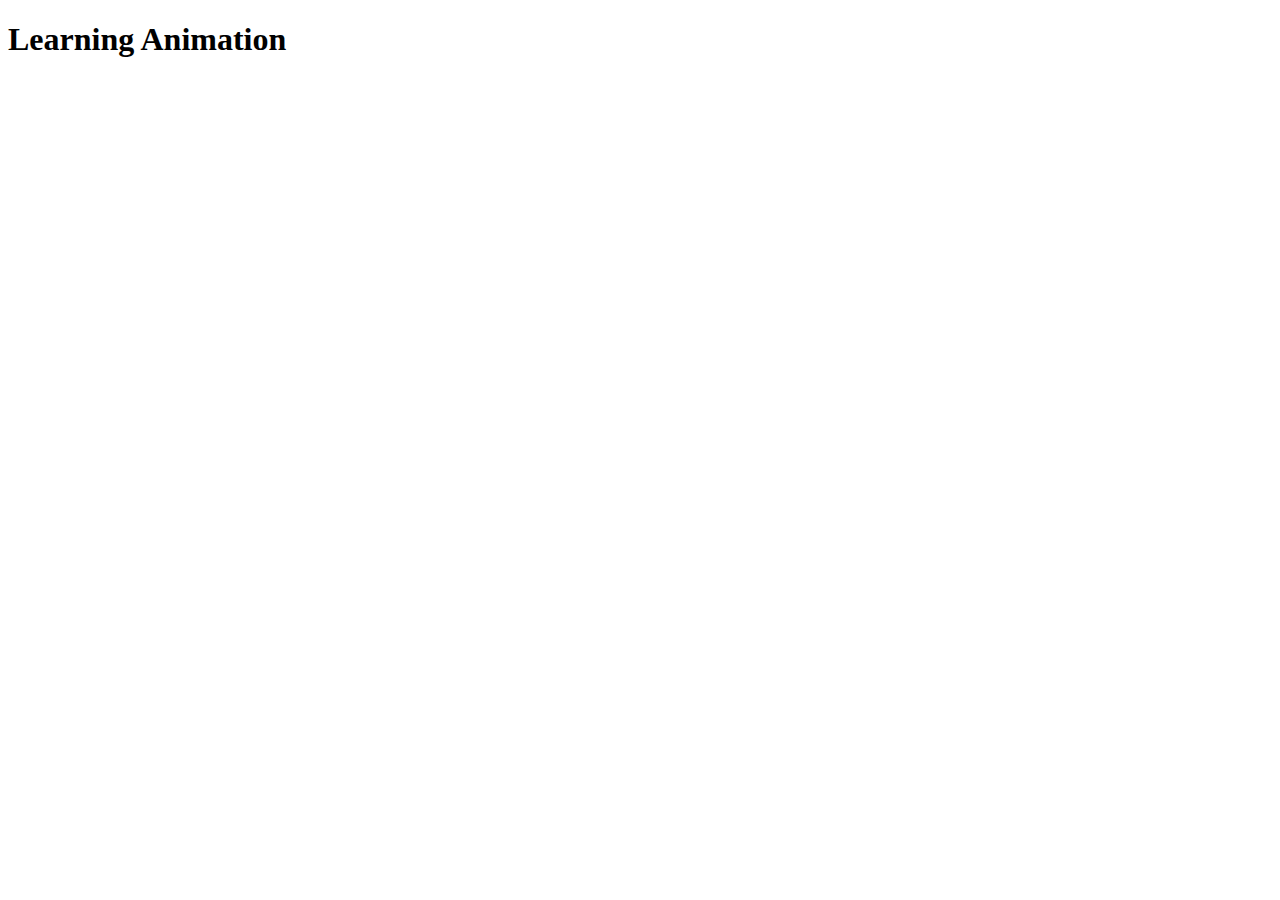
==== index.html @ 43fa75f5 "Index file adding this is the root file" ====
<!DOCTYPE html>
<html lang="en">
<head>
    <meta charset="UTF-8">
    <meta name="viewport" content="width=device-width, initial-scale=1.0">
    <title>Animation CSS3</title>
</head>
<body>
    <h1>Learning Animation</h1>
    
</body>
</html>
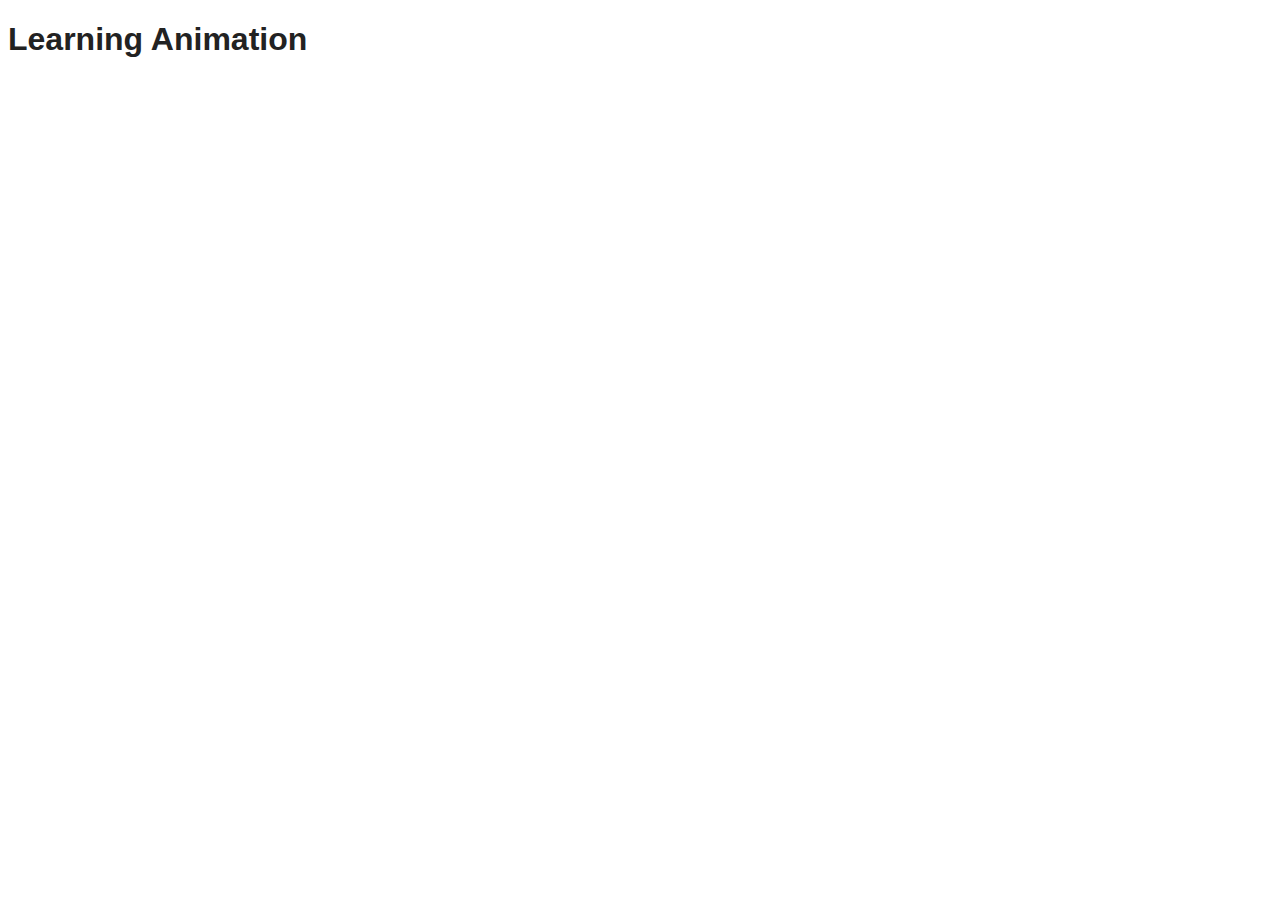
==== commit 88850054: "CSS link with index.html file" ====
--- a/index.html
+++ b/index.html
@@ -4,6 +4,7 @@
     <meta charset="UTF-8">
     <meta name="viewport" content="width=device-width, initial-scale=1.0">
     <title>Animation CSS3</title>
+    <link rel="stylesheet" href="main.css">
 </head>
 <body>
     <h1>Learning Animation</h1>
--- a/main.css
+++ b/main.css
@@ -0,0 +1,5 @@
+body{
+    font-family: 'Gill Sans', 'Gill Sans MT', Calibri, 'Trebuchet MS', sans-serif;
+    font-size: 16px;
+    color: #222;
+}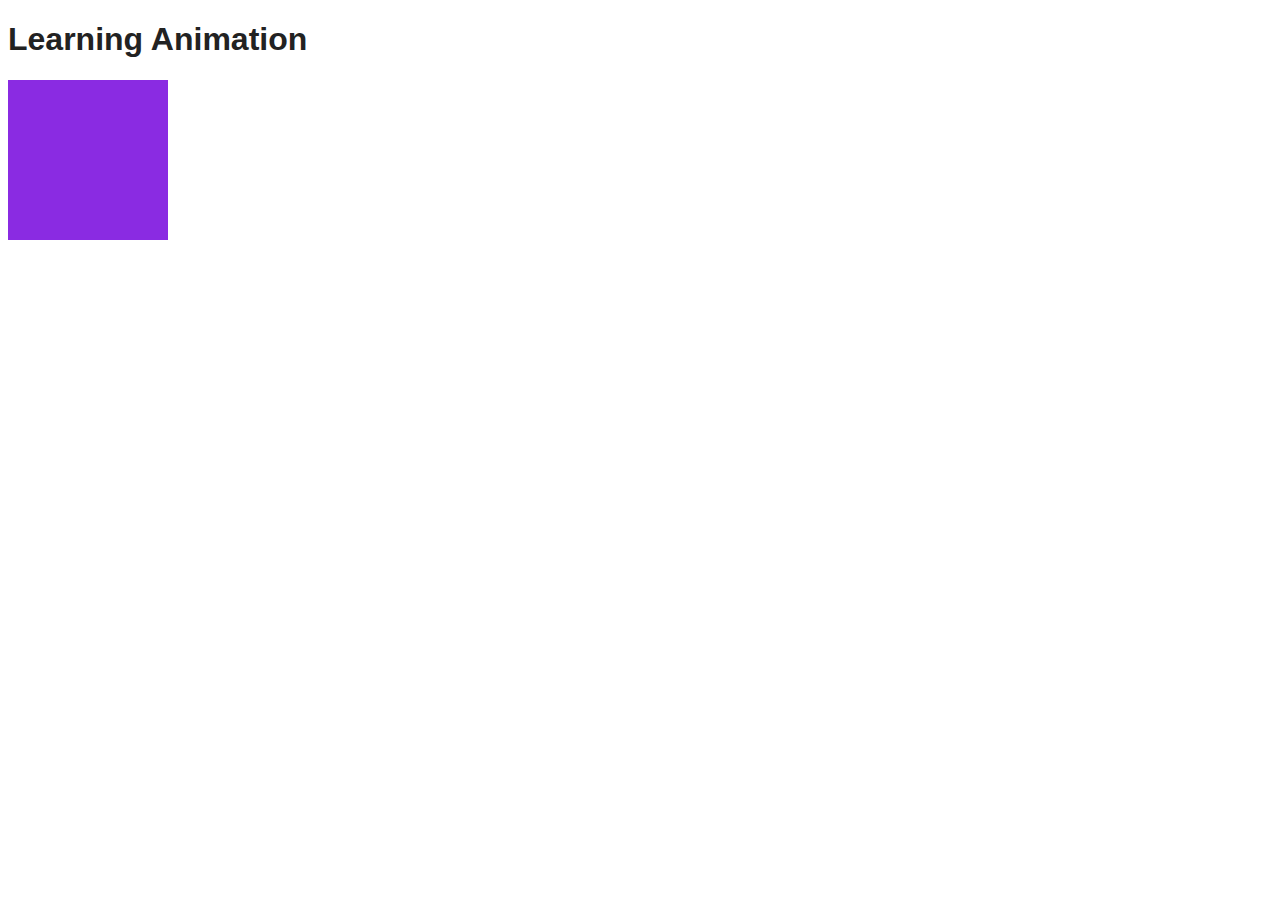
==== commit cd33c72b: "Simple animation added to test" ====
--- a/index.html
+++ b/index.html
@@ -8,6 +8,7 @@
 </head>
 <body>
     <h1>Learning Animation</h1>
+    <div class="item"></div>
     
 </body>
 </html>--- a/main.css
+++ b/main.css
@@ -2,4 +2,16 @@
     font-family: 'Gill Sans', 'Gill Sans MT', Calibri, 'Trebuchet MS', sans-serif;
     font-size: 16px;
     color: #222;
+}
+
+.item{
+    background-color: blueviolet;
+    height:10em;
+    width: 10em;
+    position: relative;
+    left: 0;
+    transition: all .2s ease-in;
+}
+.item:hover{
+    left: 5em;
 }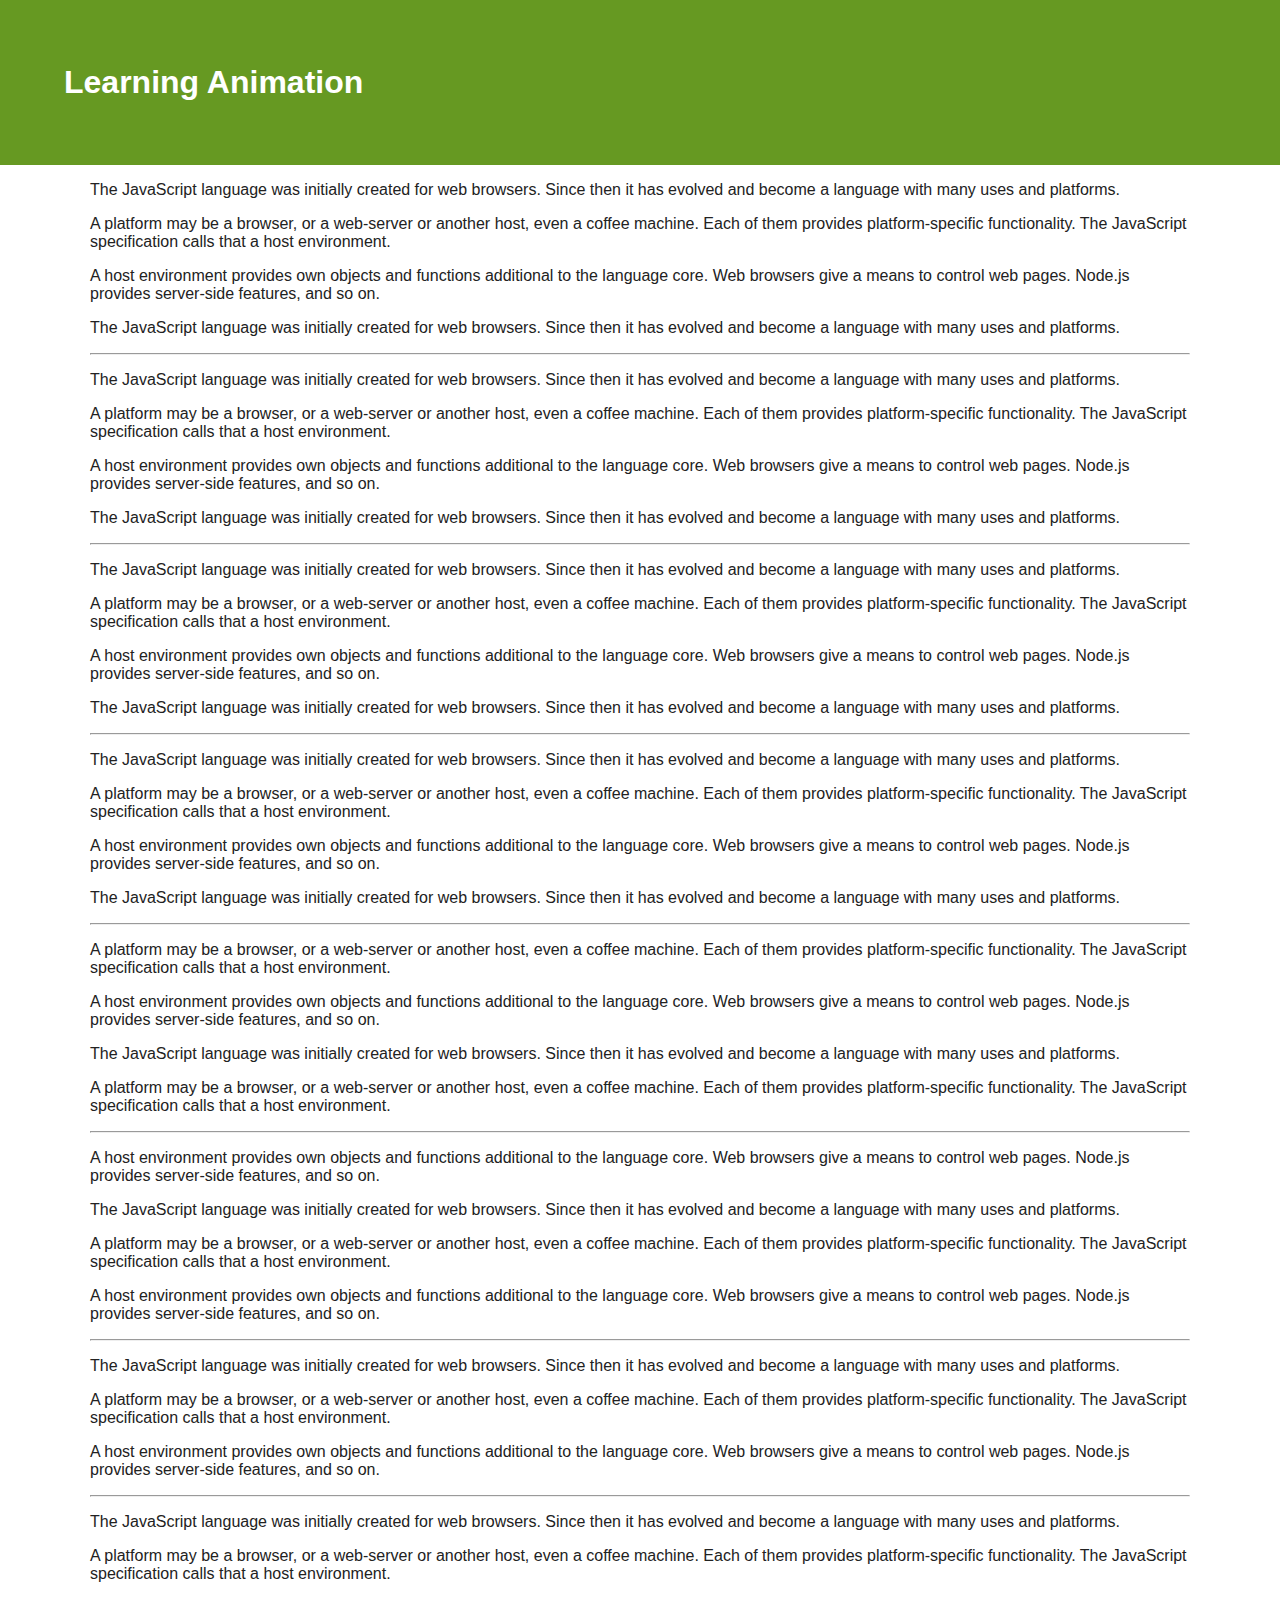
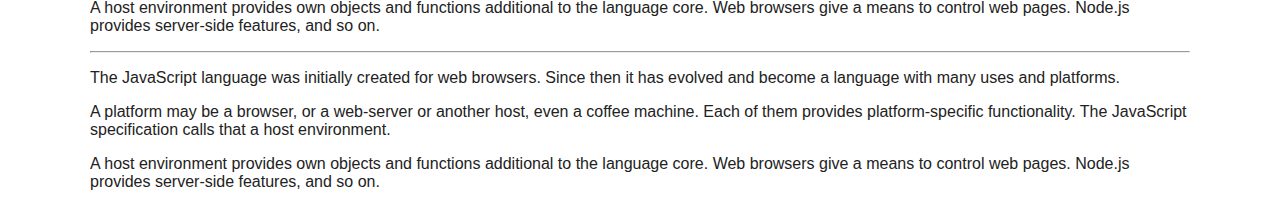
==== commit 0b124d28: "Heart-beat animation using css3" ====
--- a/index.html
+++ b/index.html
@@ -6,9 +6,51 @@
     <title>Animation CSS3</title>
     <link rel="stylesheet" href="main.css">
 </head>
-<body>
-    <h1>Learning Animation</h1>
-    <div class="item"></div>
+<body >
     
+    <h1 id="header">Learning Animation</h1>
+
+    <div class="container">
+        <p>The JavaScript language was initially created for web browsers. Since then it has evolved and become a language with many uses and platforms.</p>
+        <p>A platform may be a browser, or a web-server or another host, even a coffee machine. Each of them provides platform-specific functionality. The JavaScript specification calls that a host environment.</p>
+        <p>A host environment provides own objects and functions additional to the language core. Web browsers give a means to control web pages. Node.js provides server-side features, and so on.</p>
+        <p>The JavaScript language was initially created for web browsers. Since then it has evolved and become a language with many uses and platforms.</p>
+        <hr>
+        <p>The JavaScript language was initially created for web browsers. Since then it has evolved and become a language with many uses and platforms.</p>
+        <p>A platform may be a browser, or a web-server or another host, even a coffee machine. Each of them provides platform-specific functionality. The JavaScript specification calls that a host environment.</p>
+        <p>A host environment provides own objects and functions additional to the language core. Web browsers give a means to control web pages. Node.js provides server-side features, and so on.</p>
+        <p>The JavaScript language was initially created for web browsers. Since then it has evolved and become a language with many uses and platforms.</p>
+        <hr>
+        <p>The JavaScript language was initially created for web browsers. Since then it has evolved and become a language with many uses and platforms.</p>
+        <p>A platform may be a browser, or a web-server or another host, even a coffee machine. Each of them provides platform-specific functionality. The JavaScript specification calls that a host environment.</p>
+        <p>A host environment provides own objects and functions additional to the language core. Web browsers give a means to control web pages. Node.js provides server-side features, and so on.</p>
+        <p>The JavaScript language was initially created for web browsers. Since then it has evolved and become a language with many uses and platforms.</p>
+        <hr>
+        <p>The JavaScript language was initially created for web browsers. Since then it has evolved and become a language with many uses and platforms.</p>
+        <p>A platform may be a browser, or a web-server or another host, even a coffee machine. Each of them provides platform-specific functionality. The JavaScript specification calls that a host environment.</p>
+        <p>A host environment provides own objects and functions additional to the language core. Web browsers give a means to control web pages. Node.js provides server-side features, and so on.</p>
+        <p>The JavaScript language was initially created for web browsers. Since then it has evolved and become a language with many uses and platforms.</p>
+        <hr>    
+        <p>A platform may be a browser, or a web-server or another host, even a coffee machine. Each of them provides platform-specific functionality. The JavaScript specification calls that a host environment.</p>
+        <p>A host environment provides own objects and functions additional to the language core. Web browsers give a means to control web pages. Node.js provides server-side features, and so on.</p>
+        <p>The JavaScript language was initially created for web browsers. Since then it has evolved and become a language with many uses and platforms.</p>
+        <p>A platform may be a browser, or a web-server or another host, even a coffee machine. Each of them provides platform-specific functionality. The JavaScript specification calls that a host environment.</p>
+        <hr><p>A host environment provides own objects and functions additional to the language core. Web browsers give a means to control web pages. Node.js provides server-side features, and so on.</p>
+        <p>The JavaScript language was initially created for web browsers. Since then it has evolved and become a language with many uses and platforms.</p>
+        <p>A platform may be a browser, or a web-server or another host, even a coffee machine. Each of them provides platform-specific functionality. The JavaScript specification calls that a host environment.</p>
+        <p>A host environment provides own objects and functions additional to the language core. Web browsers give a means to control web pages. Node.js provides server-side features, and so on.</p>
+        <hr>
+        <p>The JavaScript language was initially created for web browsers. Since then it has evolved and become a language with many uses and platforms.</p>
+        <p>A platform may be a browser, or a web-server or another host, even a coffee machine. Each of them provides platform-specific functionality. The JavaScript specification calls that a host environment.</p>
+        <p>A host environment provides own objects and functions additional to the language core. Web browsers give a means to control web pages. Node.js provides server-side features, and so on.</p>
+        <hr><p>The JavaScript language was initially created for web browsers. Since then it has evolved and become a language with many uses and platforms.</p>
+        <p>A platform may be a browser, or a web-server or another host, even a coffee machine. Each of them provides platform-specific functionality. The JavaScript specification calls that a host environment.</p>
+        <p>A host environment provides own objects and functions additional to the language core. Web browsers give a means to control web pages. Node.js provides server-side features, and so on.</p>
+        <hr><p>The JavaScript language was initially created for web browsers. Since then it has evolved and become a language with many uses and platforms.</p>
+        <p>A platform may be a browser, or a web-server or another host, even a coffee machine. Each of them provides platform-specific functionality. The JavaScript specification calls that a host environment.</p>
+        <p>A host environment provides own objects and functions additional to the language core. Web browsers give a means to control web pages. Node.js provides server-side features, and so on.</p> 
+
+    </div>
+    <script src="./main.js"></script>
 </body>
 </html>--- a/main.css
+++ b/main.css
@@ -1,9 +1,21 @@
+*{
+    padding: 0;
+    margin: 0;
+}
 body{
     font-family: 'Gill Sans', 'Gill Sans MT', Calibri, 'Trebuchet MS', sans-serif;
     font-size: 16px;
     color: #222;
 }
-
+.container{
+    padding: 0 1em;
+    max-width: 1100px;
+    margin: 0 auto;
+}
+p{
+    margin:1em 0;
+    list-style: 1.5;
+}
 .item{
     background-color: blueviolet;
     height:10em;
@@ -11,7 +23,142 @@
     position: relative;
     left: 0;
     transition: all .2s ease-in;
+    animation: slideDown 2s linear 2 forwards;
 }
-.item:hover{
-    left: 5em;
-}+#header{
+    padding: 2em;
+    margin: 0;
+    background-color: #692;
+    color: #fff;
+    transition: all 10ms ease-in;
+}
+#header.fixed{
+    position: fixed;
+    width: 100%;
+    padding: 1em 2em;
+    font-size: 1.5em;
+    top: 0;
+    left: 0;
+}
+@keyframes slideDown{
+    from{
+        left: 0;
+        top: 0;
+    }
+    to{
+        left: 5em;
+        top: 5em;
+    }
+}
+
+
+/* Animation */
+
+
+*{
+    padding: 0;
+    margin: 0;
+}
+body{
+    font-family: 'Gill Sans', 'Gill Sans MT', Calibri, 'Trebuchet MS', sans-serif;
+    font-size: 16px;
+    color: #222;
+}
+.container{
+    padding: 0 1em;
+    max-width: 1100px;
+    margin: 0 auto;
+}
+p{
+    margin:1em 0;
+    list-style: 1.5;
+}
+.item{
+    background-color: blueviolet;
+    height:10em;
+    width: 10em;
+    position: relative;
+    left: 0;
+    transition: all .2s ease-in;
+    animation: slideDown 2s linear 2 forwards;
+}
+#header{
+    padding: 2em;
+    margin: 0;
+    background-color: #692;
+    color: #fff;
+    transition: all 10ms ease-in;
+}
+#header.fixed{
+    position: fixed;
+    width: 100%;
+    padding: 1em 2em;
+    font-size: 1.5em;
+    top: 0;
+    left: 0;
+}
+@keyframes slideDown{
+    from{
+        left: 0;
+        top: 0;
+    }
+    to{
+        left: 5em;
+        top: 5em;
+    }
+}
+
+
+/* Spacing */
+.py{
+    padding-top: 1em;
+    padding-bottom: 1em;
+}
+.px{
+    padding-left: 1em;
+    padding-right: 1em;
+}
+
+/* Animation */
+
+.heart {
+    display: inline-block;
+    width: 5em;
+    height: 5em;
+    background-color: #c00;
+    position: relative;
+    transform: rotate(-45deg);
+    top: 0;
+    margin: 0 1em;
+    animation: heartBeat 1s ease-in-out infinite;
+}
+.heart:before{
+    left: 0;
+    top: -2.4em;
+}
+.heart:after{
+    top: 0;
+    left: 2.4em;
+}
+.heart:after,
+.heart:before {
+    content: "";
+    display: inline-block;
+    width: 5em;
+    height: 5em;
+    background-color: #c00;
+    position: absolute;
+    border-radius: 50%;
+}
+
+@keyframes heartBeat{
+    0%, 100%{
+        transform: scale(1) rotate(-45deg);
+    }
+    20%, 60%{
+        transform: scale(1.15) rotate(-45deg);
+    }
+    40%{
+        transform: scale(5) rotate(-45deg);
+    }
+}
